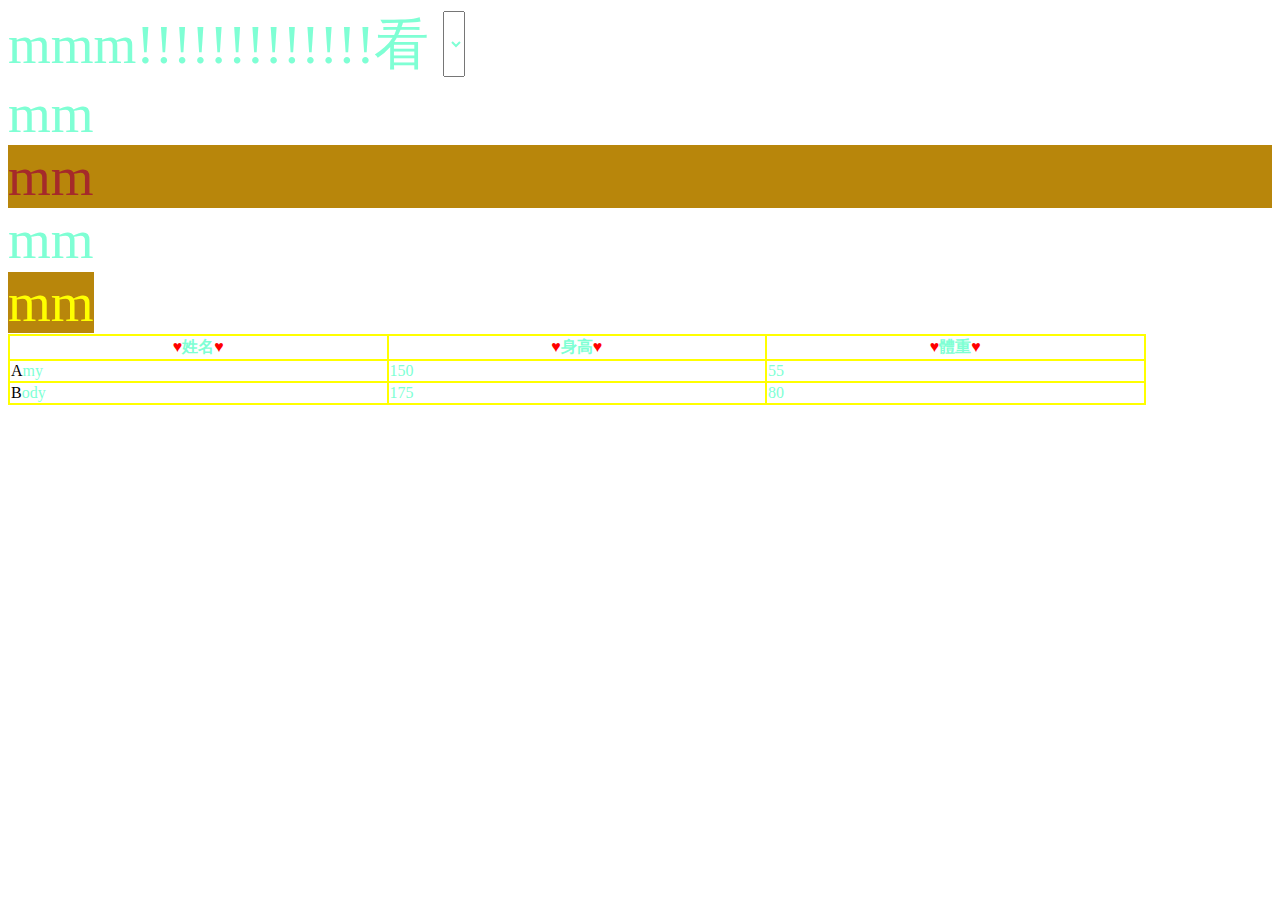
==== js/indextest.html @ 6603a49a "Add files via upload" ====
<html>
    <head>
        <title > 我是小米米</title>
        
        <link rel = stylesheet href ="come.css">

    </head>
    <body>
    mmm!!!!!!!!!!!!!看
        <select id = "aa">


        </select>
        <div>mm</div>
        <div class = "a">mm</div>
        <div class=" b" >mm</div>
        <span class=" a" id = "b" >mm</span>
        <table>
            <thand>
                <tr>
                    <th>姓名</th>
                    <th>身高</th>
                    <th>體重</th>
                </tr>
            </thand>
            <tbody>
                <tr>    
                    <td class="aa">Amy</td>
                    <td>150</td>
                    <td>55</td>
                </tr>
                <tr>
                    <td class="aa">Body</td>
                    <td>175</td>
                    <td>80</td>
                </tr>
            </tbody>
        </table>       
   
            <script>
            for()
            document.getElementById("aa").innerHTML = document.getElementById("aa").innerHTML + "<option value = '0'>xxx</option>"
            </script>
    </body>
   
</html>
---- js/come.css ----
body,select{
    color: aquamarine;
    font-size:55px;
}
.a{
    color: brown;
    background-color: darkgoldenrod
}
#b{
    color: yellow
}
td,th,table{
    border: 2px solid yellow;
    border-collapse:collapse;
}
.aa:first-letter{
    color:black
}
th:before, th:after{ /*class 也行*/
    content: "\2665";
    color: red;
}
th:hover{
    background-color: aqua;
}
td:active{
    font-size: 100px;
}
table{
    width: 90%;
}
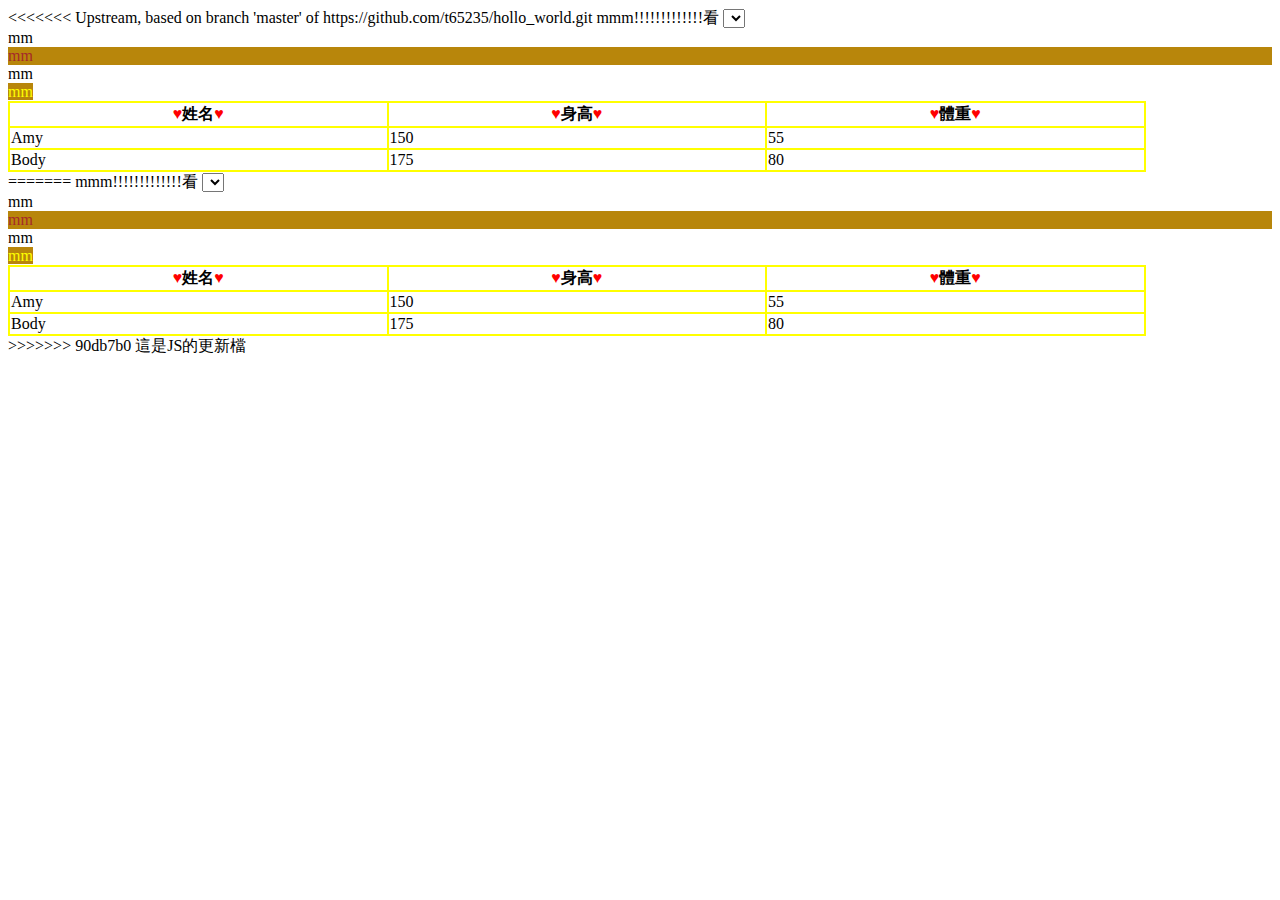
==== commit 0ecf7651: "aaaa" ====
--- a/js/indextest.html
+++ b/js/indextest.html
@@ -1,3 +1,4 @@
+<<<<<<< Upstream, based on branch 'master' of https://github.com/t65235/hollo_world.git
 <html>
     <head>
         <title > 我是小米米</title>
@@ -43,4 +44,51 @@
             </script>
     </body>
    
+=======
+<html>
+    <head>
+        <title > 我是小米米</title>
+        
+        <link rel = stylesheet href ="come.css">
+
+    </head>
+    <body>
+    mmm!!!!!!!!!!!!!看
+        <select id = "aa">
+
+
+        </select>
+        <div>mm</div>
+        <div class = "a">mm</div>
+        <div class=" b" >mm</div>
+        <span class=" a" id = "b" >mm</span>
+        <table>
+            <thand>
+                <tr>
+                    <th>姓名</th>
+                    <th>身高</th>
+                    <th>體重</th>
+                </tr>
+            </thand>
+            <tbody>
+                <tr>    
+                    <td class="aa">Amy</td>
+                    <td>150</td>
+                    <td>55</td>
+                </tr>
+                <tr>
+                    <td class="aa">Body</td>
+                    <td>175</td>
+                    <td>80</td>
+                </tr>
+            </tbody>
+        </table>       
+   
+            <script>
+            for()
+            document.getElementById("aa").innerHTML = document.getElementById("aa").innerHTML + "<option value = '0'>xxx</option>"
+            </script>
+    </body>
+   
+>>>>>>> 90db7b0  這是JS的更新檔
 </html>--- a/js/come.css
+++ b/js/come.css
@@ -1,3 +1,4 @@
+<<<<<<< Upstream, based on branch 'master' of https://github.com/t65235/hollo_world.git
 body,select{
     color: aquamarine;
     font-size:55px;
@@ -28,4 +29,36 @@
 }
 table{
     width: 90%;
+=======
+body,select{
+    color: aquamarine;
+    font-size:55px;
+}
+.a{
+    color: brown;
+    background-color: darkgoldenrod
+}
+#b{
+    color: yellow
+}
+td,th,table{
+    border: 2px solid yellow;
+    border-collapse:collapse;
+}
+.aa:first-letter{
+    color:black
+}
+th:before, th:after{ /*class 也行*/
+    content: "\2665";
+    color: red;
+}
+th:hover{
+    background-color: aqua;
+}
+td:active{
+    font-size: 100px;
+}
+table{
+    width: 90%;
+>>>>>>> 90db7b0  這是JS的更新檔
 }--- a/js/come.css
+++ b/js/come.css
@@ -1,3 +1,4 @@
+<<<<<<< Upstream, based on branch 'master' of https://github.com/t65235/hollo_world.git
 body,select{
     color: aquamarine;
     font-size:55px;
@@ -28,4 +29,36 @@
 }
 table{
     width: 90%;
+=======
+body,select{
+    color: aquamarine;
+    font-size:55px;
+}
+.a{
+    color: brown;
+    background-color: darkgoldenrod
+}
+#b{
+    color: yellow
+}
+td,th,table{
+    border: 2px solid yellow;
+    border-collapse:collapse;
+}
+.aa:first-letter{
+    color:black
+}
+th:before, th:after{ /*class 也行*/
+    content: "\2665";
+    color: red;
+}
+th:hover{
+    background-color: aqua;
+}
+td:active{
+    font-size: 100px;
+}
+table{
+    width: 90%;
+>>>>>>> 90db7b0  這是JS的更新檔
 }